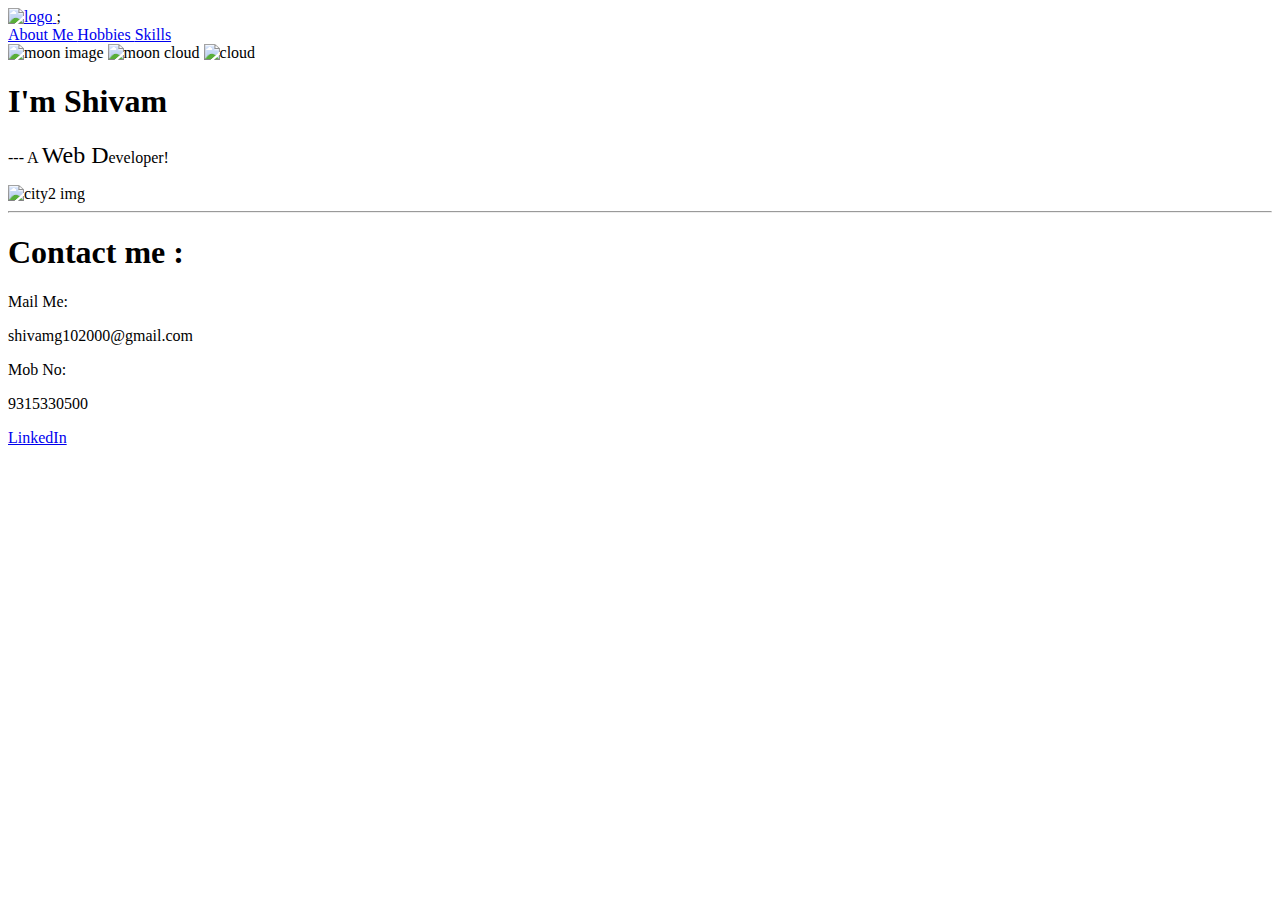
==== index.html @ c739ee3b "Add files via upload" ====
<!DOCTYPE html>
<html lang="en" dir="ltr">

<head>
  <meta charset="utf-8">
  <title>Shivam Gupta</title>

  <link rel="stylesheet" href="C:\Users\Acer\Desktop\DSC NSUT\Web task\css\style.css">

  <link rel="icon" href="favicon (1).ico">


<link href="https://fonts.googleapis.com/css2?family=Parisienne&family=Philosopher&display=swap" rel="stylesheet">
</head>

<body>

  <div class="Homepg">

    <a href="C:\Users\Acer\Desktop\DSC NSUT\Web task\index.html"> <img class="sgLogo" src="C:\Users\Acer\Desktop\DSC NSUT\Web task\sgLogo.png" alt="logo"> </a>;

    <div class="navbar">
      <a class="AboutME" href="C:\Users\Acer\Desktop\DSC NSUT\Web task\AboutMe.html"> About Me </a>
      <a class="Hobbies" href="C:\Users\Acer\Desktop\DSC NSUT\Web task\hobbies.html"> Hobbies </a>
      <a class="Skills" href="C:\Users\Acer\Desktop\DSC NSUT\Web task\skills.html"> Skills</a>
    </div>

    <img class="moon" src="C:\Users\Acer\Desktop\DSC NSUT\Web task\moon.png" alt="moon image">
    <img class="mooncloud" src="C:\Users\Acer\Desktop\DSC NSUT\Web task\cloud.png" alt="moon cloud">
    <img class="cloud" src="C:\Users\Acer\Desktop\DSC NSUT\Web task\cloud.png" alt="cloud">

    <div class="Intro">
      <h1 class="mainHead">I'm Shivam </h1>
      <p class="mainPara">--- A <span style=" font-size: 150%;">Web D</span>eveloper!</p>
    </div>

    <img class="buildingimg" src="C:\Users\Acer\Desktop\DSC NSUT\Web task\building2.png" alt="city2 img">

  </div>

  <hr>

  <div class="End">

    <h1>Contact me :</h1>
    <p>Mail Me:</p>
        <p>shivamg102000@gmail.com</p>
        <p>Mob No:</p>
        <p>9315330500</p>
        <a class="LinkedIn" target="_blank"  href="https://www.linkedin.com/in/shivam-gupta-1803a01a9/">LinkedIn</a>
  </div>

</body>

</html>
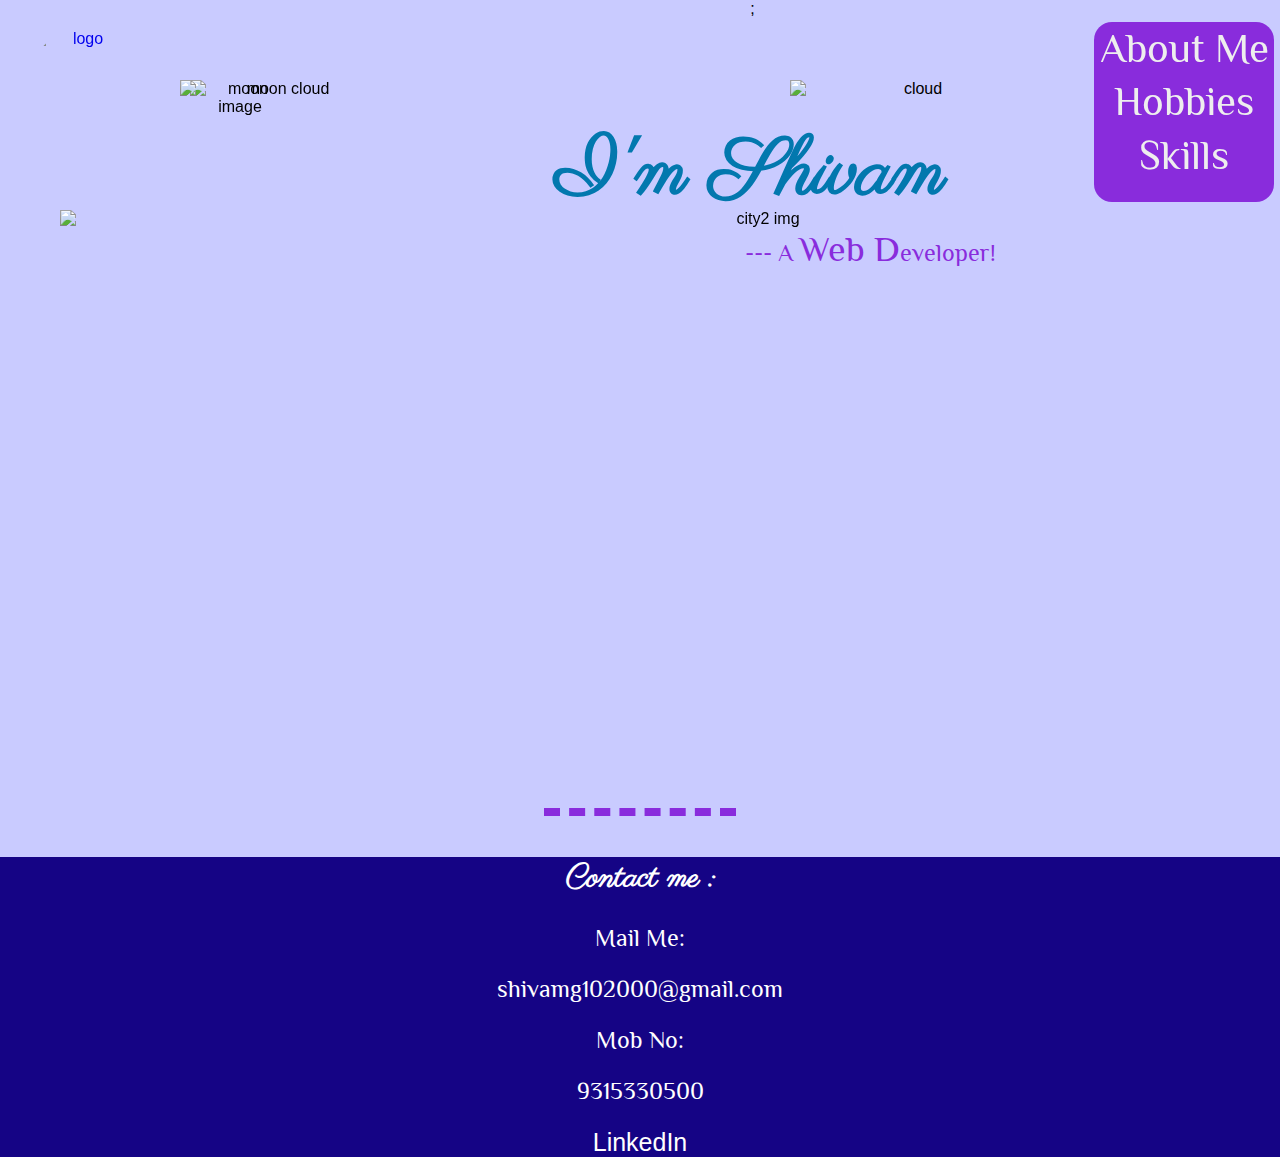
==== commit 9e0d3917: "Update index.html" ====
--- a/index.html
+++ b/index.html
@@ -5,7 +5,7 @@
   <meta charset="utf-8">
   <title>Shivam Gupta</title>
 
-  <link rel="stylesheet" href="C:\Users\Acer\Desktop\DSC NSUT\Web task\css\style.css">
+  <link rel="stylesheet" href="\css\style.css">
 
   <link rel="icon" href="favicon (1).ico">
 
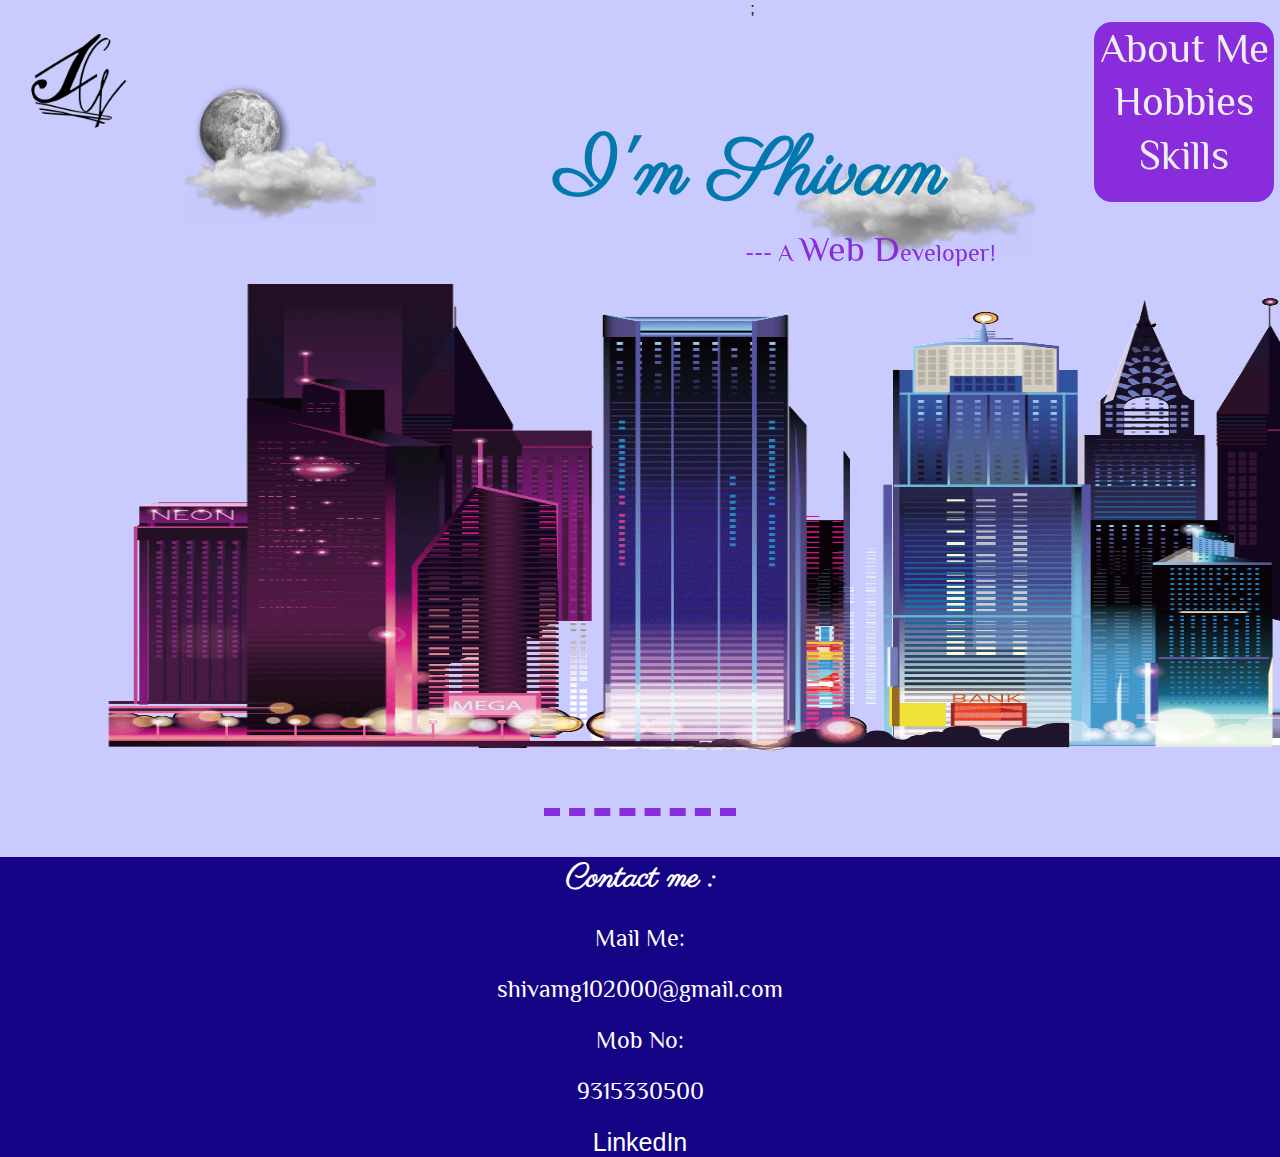
==== commit b4f71b55: "Update index.html" ====
--- a/index.html
+++ b/index.html
@@ -5,7 +5,7 @@
   <meta charset="utf-8">
   <title>Shivam Gupta</title>
 
-  <link rel="stylesheet" href="\css\style.css">
+  <link rel="stylesheet" href="css\style.css">
 
   <link rel="icon" href="favicon (1).ico">
 
@@ -17,24 +17,24 @@
 
   <div class="Homepg">
 
-    <a href="C:\Users\Acer\Desktop\DSC NSUT\Web task\index.html"> <img class="sgLogo" src="C:\Users\Acer\Desktop\DSC NSUT\Web task\sgLogo.png" alt="logo"> </a>;
+    <a href="index.html"> <img class="sgLogo" src="sgLogo.png" alt="logo"> </a>;
 
     <div class="navbar">
-      <a class="AboutME" href="C:\Users\Acer\Desktop\DSC NSUT\Web task\AboutMe.html"> About Me </a>
-      <a class="Hobbies" href="C:\Users\Acer\Desktop\DSC NSUT\Web task\hobbies.html"> Hobbies </a>
-      <a class="Skills" href="C:\Users\Acer\Desktop\DSC NSUT\Web task\skills.html"> Skills</a>
+      <a class="AboutME" href="AboutMe.html"> About Me </a>
+      <a class="Hobbies" href="hobbies.html"> Hobbies </a>
+      <a class="Skills" href="skills.html"> Skills</a>
     </div>
 
-    <img class="moon" src="C:\Users\Acer\Desktop\DSC NSUT\Web task\moon.png" alt="moon image">
-    <img class="mooncloud" src="C:\Users\Acer\Desktop\DSC NSUT\Web task\cloud.png" alt="moon cloud">
-    <img class="cloud" src="C:\Users\Acer\Desktop\DSC NSUT\Web task\cloud.png" alt="cloud">
+    <img class="moon" src="moon.png" alt="moon image">
+    <img class="mooncloud" src="cloud.png" alt="moon cloud">
+    <img class="cloud" src="cloud.png" alt="cloud">
 
     <div class="Intro">
       <h1 class="mainHead">I'm Shivam </h1>
       <p class="mainPara">--- A <span style=" font-size: 150%;">Web D</span>eveloper!</p>
     </div>
 
-    <img class="buildingimg" src="C:\Users\Acer\Desktop\DSC NSUT\Web task\building2.png" alt="city2 img">
+    <img class="buildingimg" src="building2.png" alt="city2 img">
 
   </div>
 
